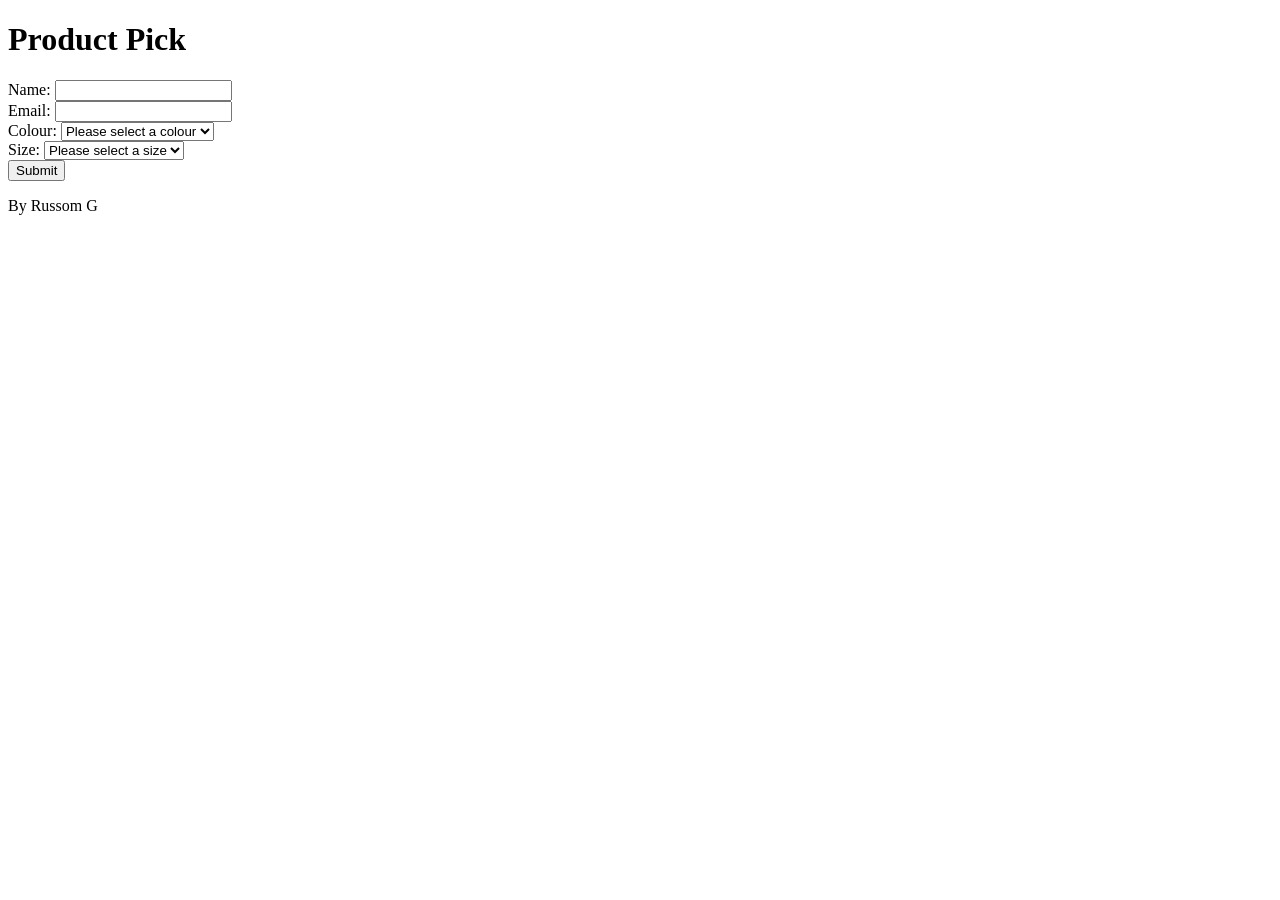
==== Form-Controls/index.html @ 56c0cf54 "Style seprated from html and contained in its own file." ====
<!doctype html>
<html lang="en">
  <head>
    <meta charset="utf-8">
    <meta http-equiv="X-UA-Compatible" content="IE=edge">
    <title>My form exercise</title>
    <meta name="description" content="" />
    <meta name="viewport" content="width=device-width, initial-scale=1" />
  </head>
  <body>
    <header>
      <h1>Product Pick</h1>
    </header>
    <main>
      <form>
        
        <div>
          
          <label for="name"> Name:</label>
          <input type="text" id="name" name="name" required pattern="\S{2,}" title="Please enter at least two non-space characters.">
        </div>

        <div>
          <label for="email"> Email:</label>
          <input type="email" id="email" name="email" required>
        </div>
        <div>
          <label for="color"> Colour:</label>
          <select id="color" name="color" required>
            <option value="">Please select a colour</option>
            <option value="red">Red</option>
            <option value="blue">Blue</option>
            <option value="green">Green</option>
          </select>
        </div>
        <div>
          <label for="size"> Size:</label>
          <select id="size" name="size" required>
            <option value="">Please select a size</option>
            <option value="xs">XS</option>
            <option value="s">S</option>
            <option value="m">M</option>
            <option value="l">L</option>
            <option value="xl">XL</option>
            <option value="xxl">XXL</option>
          </select>
        </div>
        <div>
          <button type="submit">Submit</button>
        </div>
        <!--
        this will also help you fill in your PR message later-->
         <!-- 
        What is the customer's name? I must collect this data and ensure it contains at least two non-space characters.
        What is the customer's email? I must make sure the email is valid. Email addresses follow a consistent pattern.
        What colour should this T-shirt be? I must provide 3 options. How will I ensure they do not choose other colours?
        What size does the customer want? I must provide the following 6 options: XS, S, M, L, XL, XXL -->
      </form>
    </main>
    <footer>
      <!-- change to your name-->
      <p>By Russom G</p>
    </footer>
  </body>
</html>
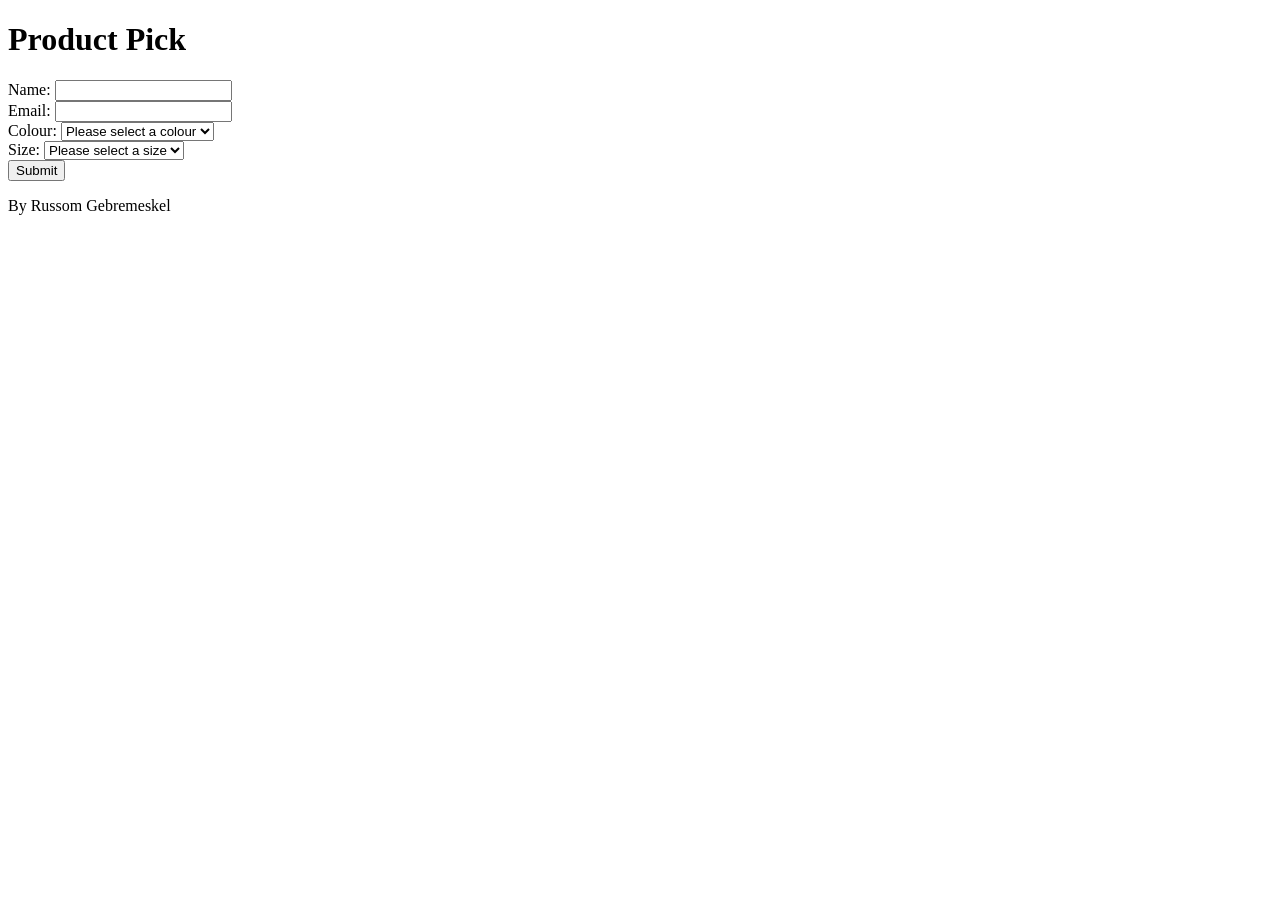
==== commit 406e215b: "update name" ====
--- a/Form-Controls/index.html
+++ b/Form-Controls/index.html
@@ -17,7 +17,14 @@
         <div>
           
           <label for="name"> Name:</label>
-          <input type="text" id="name" name="name" required pattern="\S{2,}" title="Please enter at least two non-space characters.">
+          <input
+            type="text"
+            id="name"
+            name="name"
+            required
+            pattern="\S{2,}"
+            title="Please enter at least two non-space characters."
+          />
         </div>
 
         <div>
@@ -59,7 +66,7 @@
     </main>
     <footer>
       <!-- change to your name-->
-      <p>By Russom G</p>
+      <p>By Russom Gebremeskel</p>
     </footer>
   </body>
 </html>
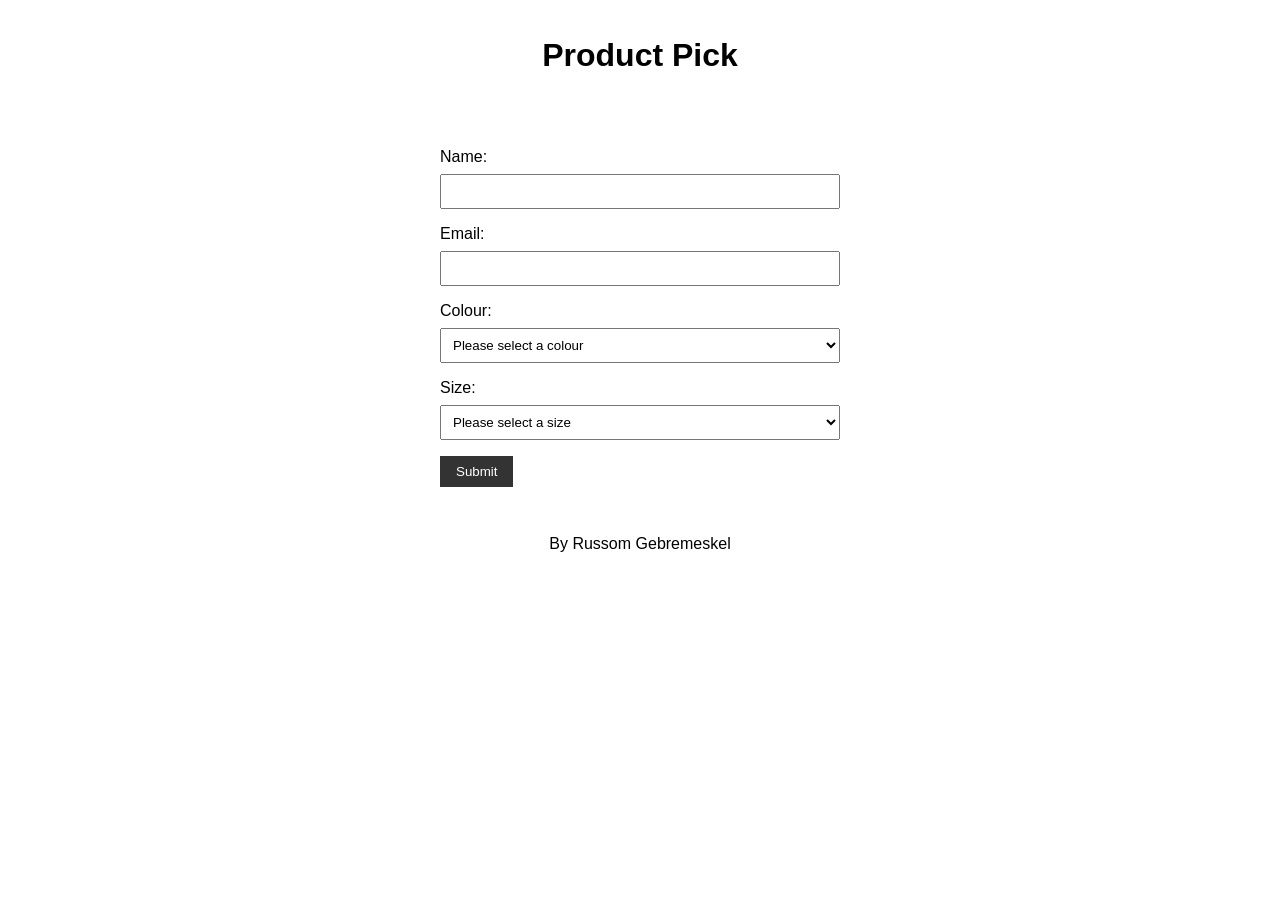
==== commit a2f9b70f: "link css file" ====
--- a/Form-Controls/index.html
+++ b/Form-Controls/index.html
@@ -4,6 +4,7 @@
     <meta charset="utf-8">
     <meta http-equiv="X-UA-Compatible" content="IE=edge">
     <title>My form exercise</title>
+     <link rel="stylesheet" href="styles.css" />
     <meta name="description" content="" />
     <meta name="viewport" content="width=device-width, initial-scale=1" />
   </head>
--- a/Form-Controls/styles.css
+++ b/Form-Controls/styles.css
@@ -0,0 +1,43 @@
+body {
+  font-family: Arial, sans-serif;
+  margin: 0;
+  padding: 0;
+}
+header {
+  color: black;
+  padding: 1rem;
+  text-align: center;
+  margin-bottom: 20px;
+}
+
+main {
+  padding: 1rem;
+}
+form {
+  max-width: 400px;
+  margin: 0 auto;
+}
+div {
+  margin-bottom: 1rem;
+}
+label {
+  display: block;
+  margin-bottom: 0.5rem;
+}
+input,
+select {
+  width: 100%;
+  padding: 0.5rem;
+  box-sizing: border-box;
+}
+button {
+  padding: 0.5rem 1rem;
+  background-color: #333;
+  color: white;
+  border: none;
+  cursor: pointer;
+}
+
+p {
+  text-align: center;
+}
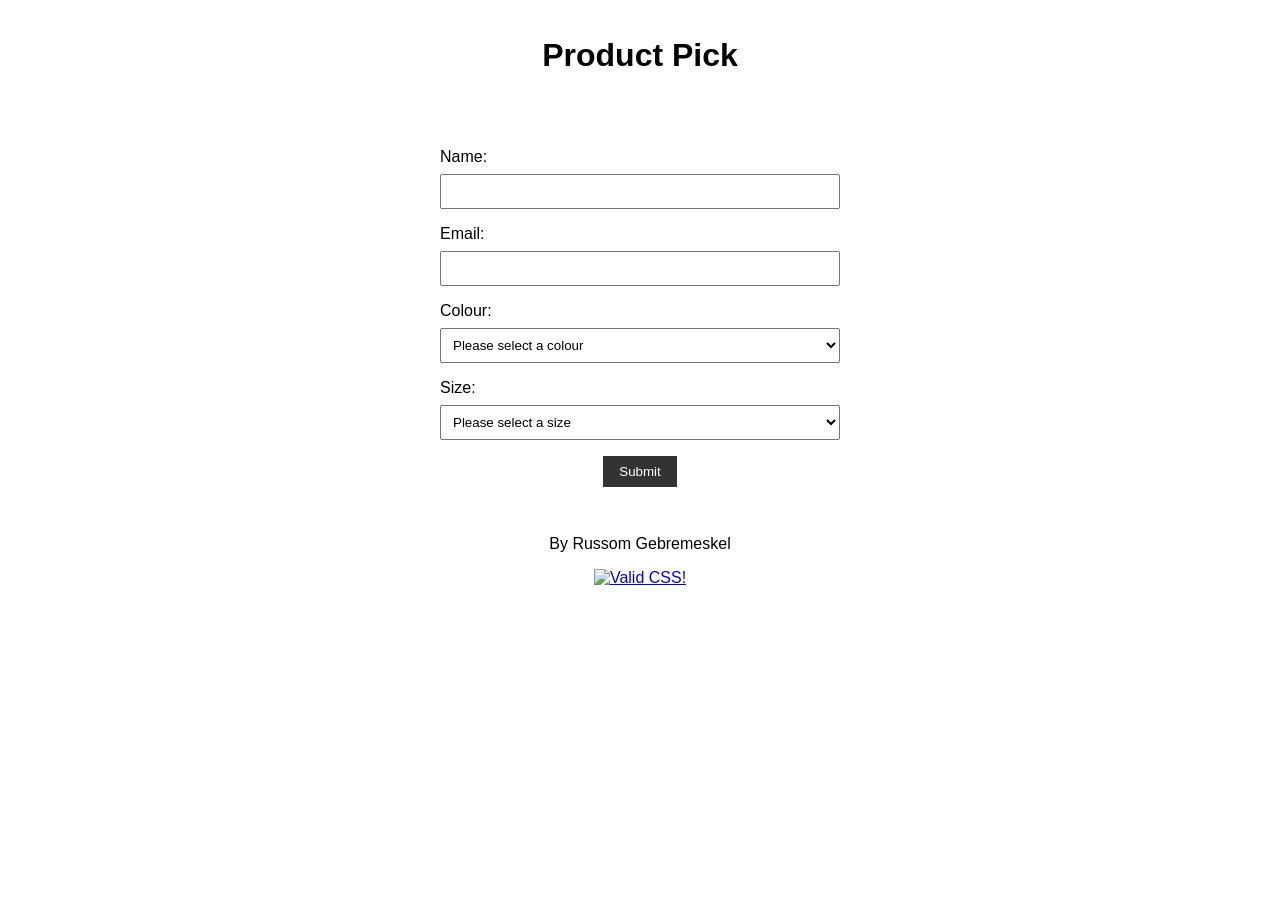
==== commit a6af01cf: "Add css validation icon display" ====
--- a/Form-Controls/index.html
+++ b/Form-Controls/index.html
@@ -4,7 +4,7 @@
     <meta charset="utf-8">
     <meta http-equiv="X-UA-Compatible" content="IE=edge">
     <title>My form exercise</title>
-     <link rel="stylesheet" href="styles.css" />
+    <link rel="stylesheet" href="styles.css" />
     <meta name="description" content="" />
     <meta name="viewport" content="width=device-width, initial-scale=1" />
   </head>
@@ -68,6 +68,15 @@
     <footer>
       <!-- change to your name-->
       <p>By Russom Gebremeskel</p>
+      <p>
+        <a href="https://jigsaw.w3.org/css-validator/check/referer">
+          <img
+            style="border: 0; width: 88px; height: 31px"
+            src="https://jigsaw.w3.org/css-validator/images/vcss-blue"
+            alt="Valid CSS!"
+          />
+        </a>
+      </p>
     </footer>
   </body>
 </html>
--- a/Form-Controls/styles.css
+++ b/Form-Controls/styles.css
@@ -36,6 +36,8 @@
   color: white;
   border: none;
   cursor: pointer;
+  display: block;
+  margin: 0 auto;
 }
 
 p {
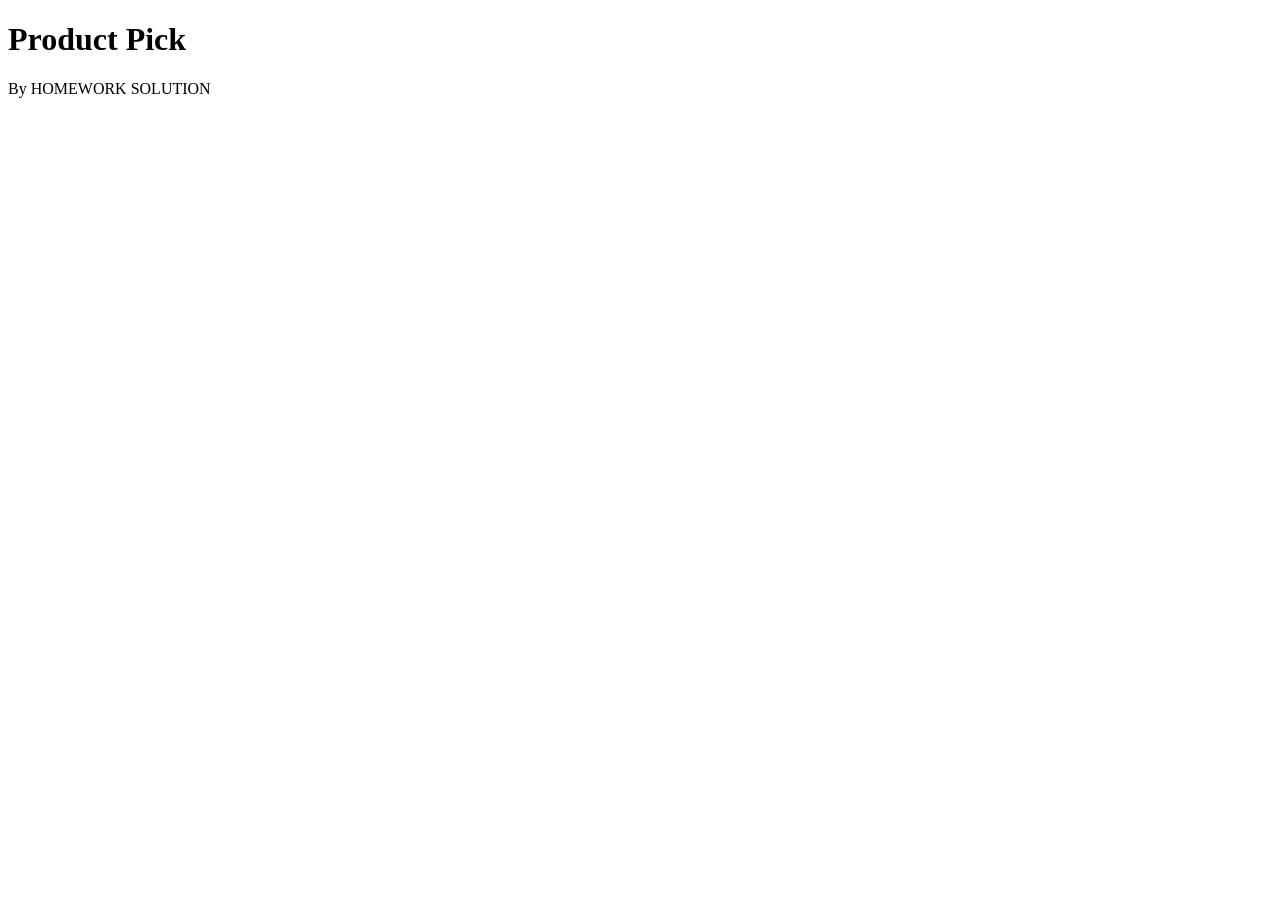
==== commit 329b1728: "Remove Form-Controls files from sprint-2 branch" ====
--- a/Form-Controls/index.html
+++ b/Form-Controls/index.html
@@ -1,10 +1,9 @@
-<!doctype html>
+<!DOCTYPE html>
 <html lang="en">
   <head>
-    <meta charset="utf-8">
-    <meta http-equiv="X-UA-Compatible" content="IE=edge">
+    <meta charset="utf-8" />
+    <meta http-equiv="X-UA-Compatible" content="IE=edge" />
     <title>My form exercise</title>
-    <link rel="stylesheet" href="styles.css" />
     <meta name="description" content="" />
     <meta name="viewport" content="width=device-width, initial-scale=1" />
   </head>
@@ -14,69 +13,15 @@
     </header>
     <main>
       <form>
-        
-        <div>
-          
-          <label for="name"> Name:</label>
-          <input
-            type="text"
-            id="name"
-            name="name"
-            required
-            pattern="\S{2,}"
-            title="Please enter at least two non-space characters."
-          />
-        </div>
-
-        <div>
-          <label for="email"> Email:</label>
-          <input type="email" id="email" name="email" required>
-        </div>
-        <div>
-          <label for="color"> Colour:</label>
-          <select id="color" name="color" required>
-            <option value="">Please select a colour</option>
-            <option value="red">Red</option>
-            <option value="blue">Blue</option>
-            <option value="green">Green</option>
-          </select>
-        </div>
-        <div>
-          <label for="size"> Size:</label>
-          <select id="size" name="size" required>
-            <option value="">Please select a size</option>
-            <option value="xs">XS</option>
-            <option value="s">S</option>
-            <option value="m">M</option>
-            <option value="l">L</option>
-            <option value="xl">XL</option>
-            <option value="xxl">XXL</option>
-          </select>
-        </div>
-        <div>
-          <button type="submit">Submit</button>
-        </div>
-        <!--
+        <!-- write your html here-->
+        <!-- 
+          try writing out the requirements first as comments
         this will also help you fill in your PR message later-->
-         <!-- 
-        What is the customer's name? I must collect this data and ensure it contains at least two non-space characters.
-        What is the customer's email? I must make sure the email is valid. Email addresses follow a consistent pattern.
-        What colour should this T-shirt be? I must provide 3 options. How will I ensure they do not choose other colours?
-        What size does the customer want? I must provide the following 6 options: XS, S, M, L, XL, XXL -->
       </form>
     </main>
     <footer>
       <!-- change to your name-->
-      <p>By Russom Gebremeskel</p>
-      <p>
-        <a href="https://jigsaw.w3.org/css-validator/check/referer">
-          <img
-            style="border: 0; width: 88px; height: 31px"
-            src="https://jigsaw.w3.org/css-validator/images/vcss-blue"
-            alt="Valid CSS!"
-          />
-        </a>
-      </p>
+      <p>By HOMEWORK SOLUTION</p>
     </footer>
   </body>
 </html>
